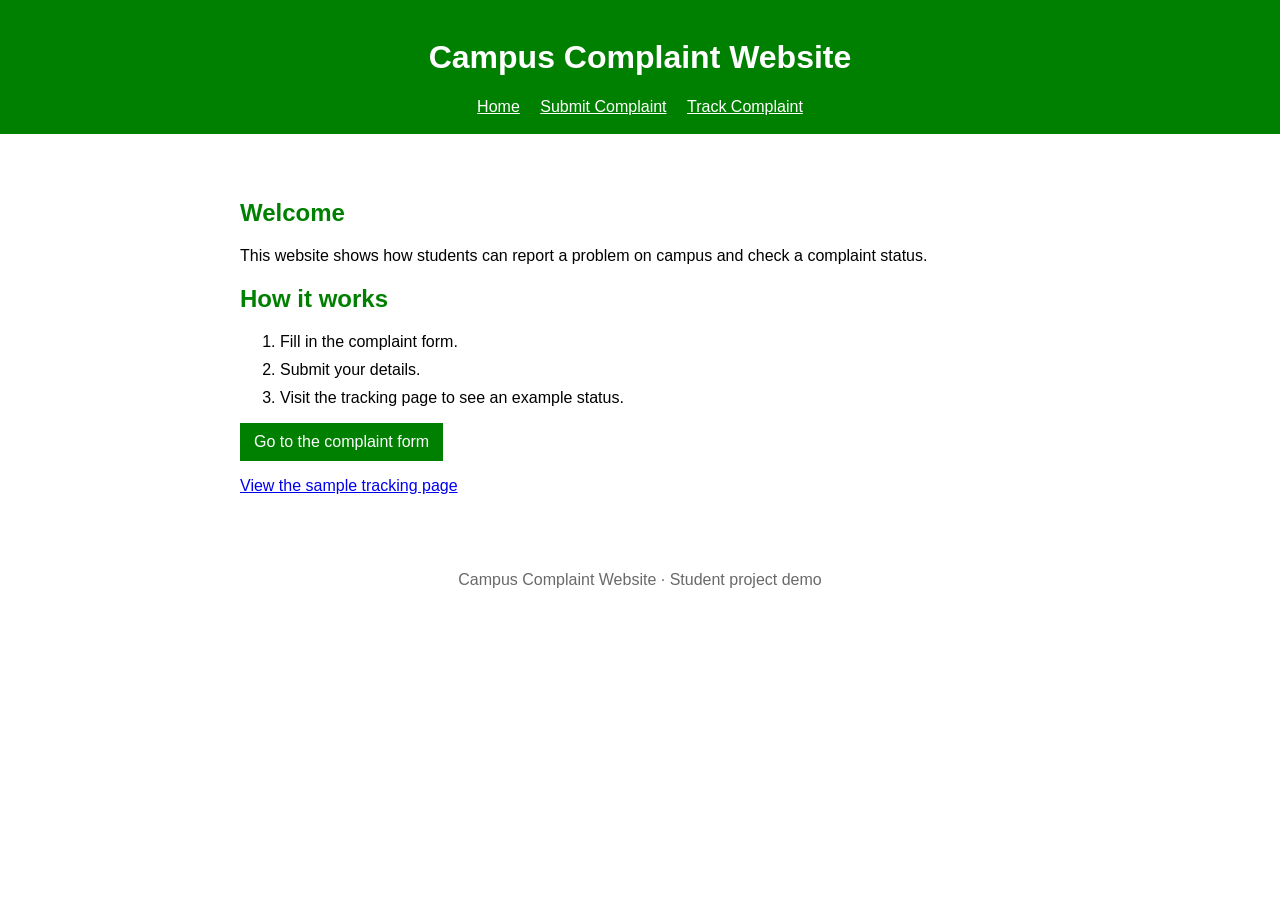
==== index.html @ b87c8fb7 "Add files via upload" ====
<!DOCTYPE html>
<html lang="en">
<head>
  <meta charset="UTF-8">
  <meta name="viewport" content="width=device-width, initial-scale=1.0">
  <title>Campus Complaint Website - Home</title>
  <link rel="stylesheet" href="home.css">
</head>
<body>
  <header>
    <h1>Campus Complaint Website</h1>
    <nav>
      <a href="index.html">Home</a>
      <a href="submit.html">Submit Complaint</a>
      <a href="track.html">Track Complaint</a>
    </nav>
  </header>

  <main>
    <h2>Welcome</h2>
    <p>This website shows how students can report a problem on campus and check a complaint status.</p>

    <h2>How it works</h2>
    <ol>
      <li>Fill in the complaint form.</li>
      <li>Submit your details.</li>
      <li>Visit the tracking page to see an example status.</li>
    </ol>

    <p><a class="button" href="submit.html">Go to the complaint form</a></p>
    <p><a href="track.html">View the sample tracking page</a></p>
  </main>

  <footer>Campus Complaint Website · Student project demo</footer>
</body>
</html>
---- home.css ----
body {
  margin: 0;
  font-family: Arial, sans-serif;
  background-color: white;
  color: black;
}

header {
  background-color: green;
  color: white;
  text-align: center;
  padding: 18px;
}

nav a {
  color: white;
  margin: 8px;
}

nav a:hover {
  text-decoration: underline;
}

main {
  width: 80%;
  max-width: 800px;
  margin: 25px auto;
  padding: 20px;
  background-color: white;
}

h2 {
  color: green;
}

li {
  margin: 10px 0;
}

.button {
  display: inline-block;
  padding: 10px 14px;
  background-color: green;
  color: white;
  text-decoration: none;
}

footer {
  padding: 15px;
  text-align: center;
  color: dimgrey;
}

@media (max-width: 600px) {
  nav a {
    display: inline-block;
    margin: 8px 4px;
  }

  main {
    width: 90%;
    padding: 14px;
  }
}
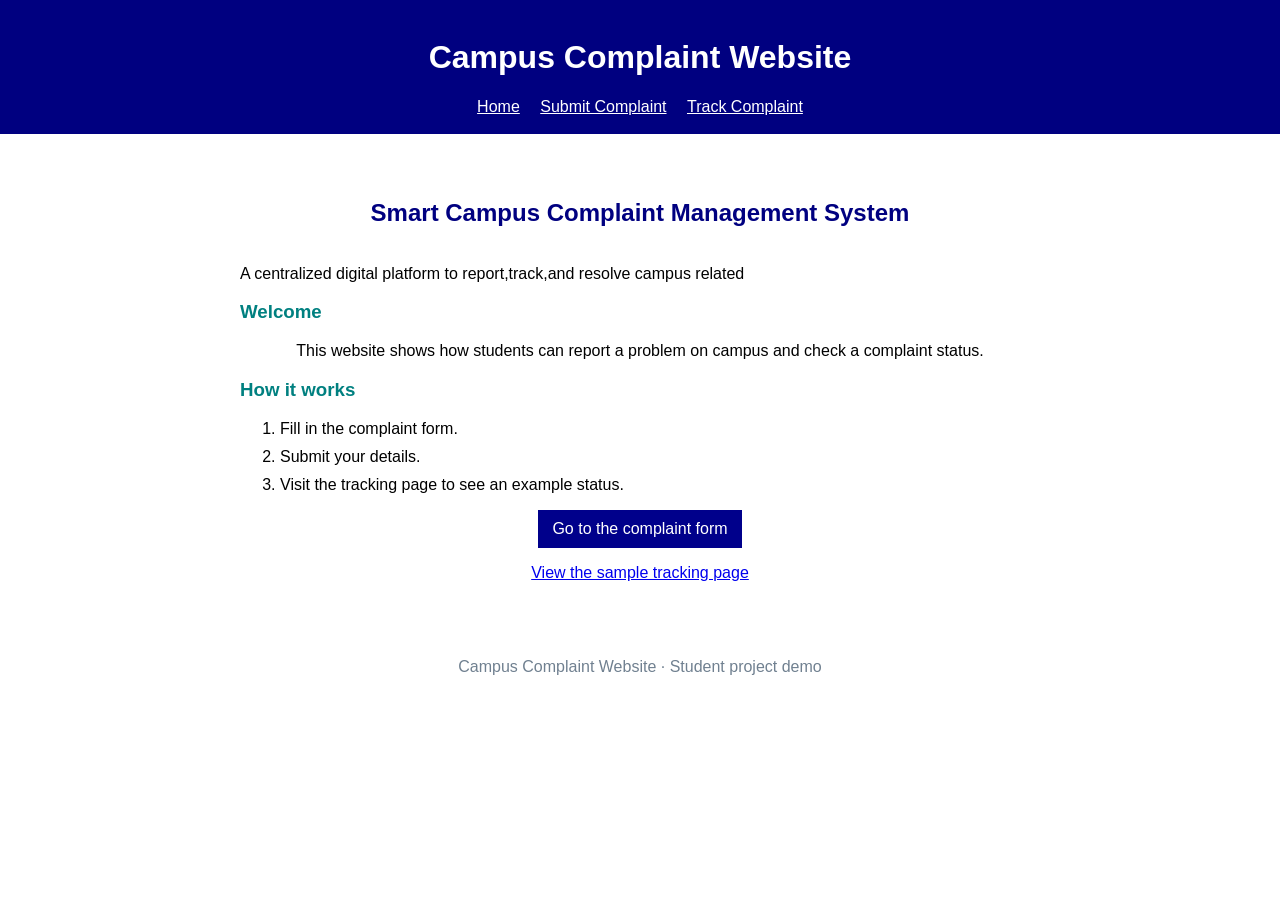
==== commit cc9cdc3d: "Add files via upload" ====
--- a/index.html
+++ b/index.html
@@ -17,10 +17,12 @@
   </header>
 
   <main>
-    <h2>Welcome</h2>
+    <h2>Smart Campus Complaint Management System</h2><br>
+    A centralized digital platform to report,track,and resolve campus related<br>
+    <h3>Welcome</h3>
     <p>This website shows how students can report a problem on campus and check a complaint status.</p>
 
-    <h2>How it works</h2>
+    <h3>How it works</h3>
     <ol>
       <li>Fill in the complaint form.</li>
       <li>Submit your details.</li>
--- a/home.css
+++ b/home.css
@@ -6,7 +6,7 @@
 }
 
 header {
-  background-color: green;
+  background-color: navy;
   color: white;
   text-align: center;
   padding: 18px;
@@ -30,9 +30,13 @@
 }
 
 h2 {
-  color: green;
+  color: navy;
+  text-align: center;
 }
 
+h3 {
+  color: teal;
+}
 li {
   margin: 10px 0;
 }
@@ -40,18 +44,21 @@
 .button {
   display: inline-block;
   padding: 10px 14px;
-  background-color: green;
+  background-color: darkblue;
   color: white;
   text-decoration: none;
 }
 
+p{
+  text-align: center;
+}
 footer {
   padding: 15px;
   text-align: center;
-  color: dimgrey;
+  color: slategray;
 }
 
-@media (max-width: 600px) {
+/* @media (max-width: 600px) {
   nav a {
     display: inline-block;
     margin: 8px 4px;
@@ -61,4 +68,4 @@
     width: 90%;
     padding: 14px;
   }
-}
+} */
